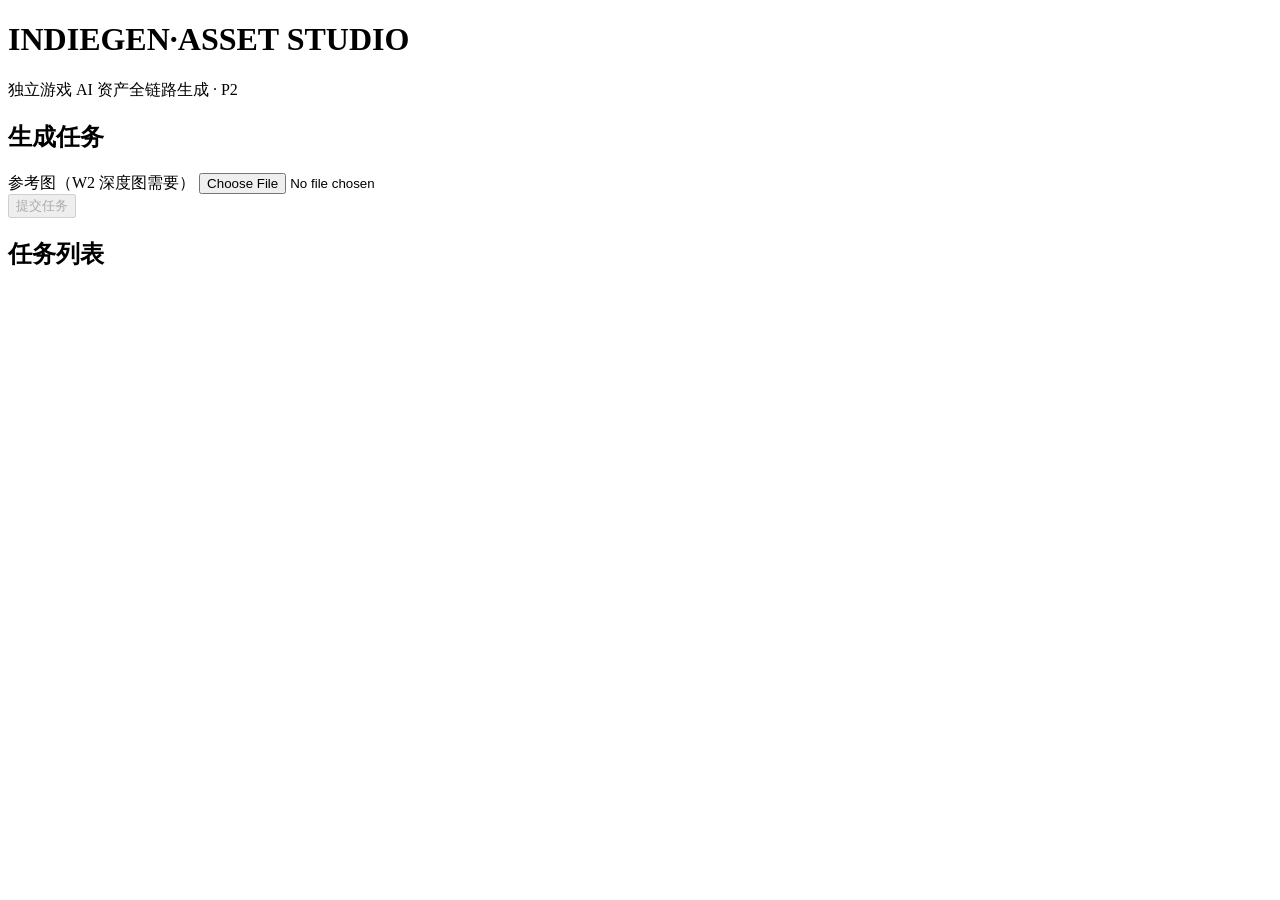
==== web/index.html @ 31654c46 "P2: 完成后端任务 API 与前端页面（网页提交/进度/预览/下载） - server/: FastAPI 后端（ComfyUI 客户端、SQLite 任务记录、图片上传） - web/: 原生前端" ====
<!DOCTYPE html>
<html lang="zh-CN">
<head>
<meta charset="UTF-8">
<meta name="viewport" content="width=device-width, initial-scale=1.0">
<title>Indie Game Asset Studio</title>
<link rel="stylesheet" href="/static/style.css">
</head>
<body>
<header>
  <div class="brand">
    <h1>INDIEGEN<span>·</span>ASSET STUDIO</h1>
    <p>独立游戏 AI 资产全链路生成 · P2</p>
  </div>
</header>
<main>
  <section class="panel" id="form-panel">
    <h2>生成任务</h2>
    <div id="workflow-select"></div>
    <form id="job-form">
      <div id="dynamic-fields"></div>
      <div id="image-upload" class="hidden">
        <label for="image-file">参考图（W2 深度图需要）</label>
        <input type="file" id="image-file" accept="image/*">
      </div>
      <button type="submit" id="submit-btn" disabled>提交任务</button>
    </form>
  </section>
  <section class="panel" id="job-panel">
    <h2>任务列表</h2>
    <ul id="job-list"></ul>
    <div id="job-detail" class="hidden">
      <h3 id="detail-title"></h3>
      <div id="detail-status"></div>
      <div id="detail-preview"></div>
      <div id="detail-params"></div>
    </div>
  </section>
</main>
<script src="/static/app.js"></script>
</body>
</html>
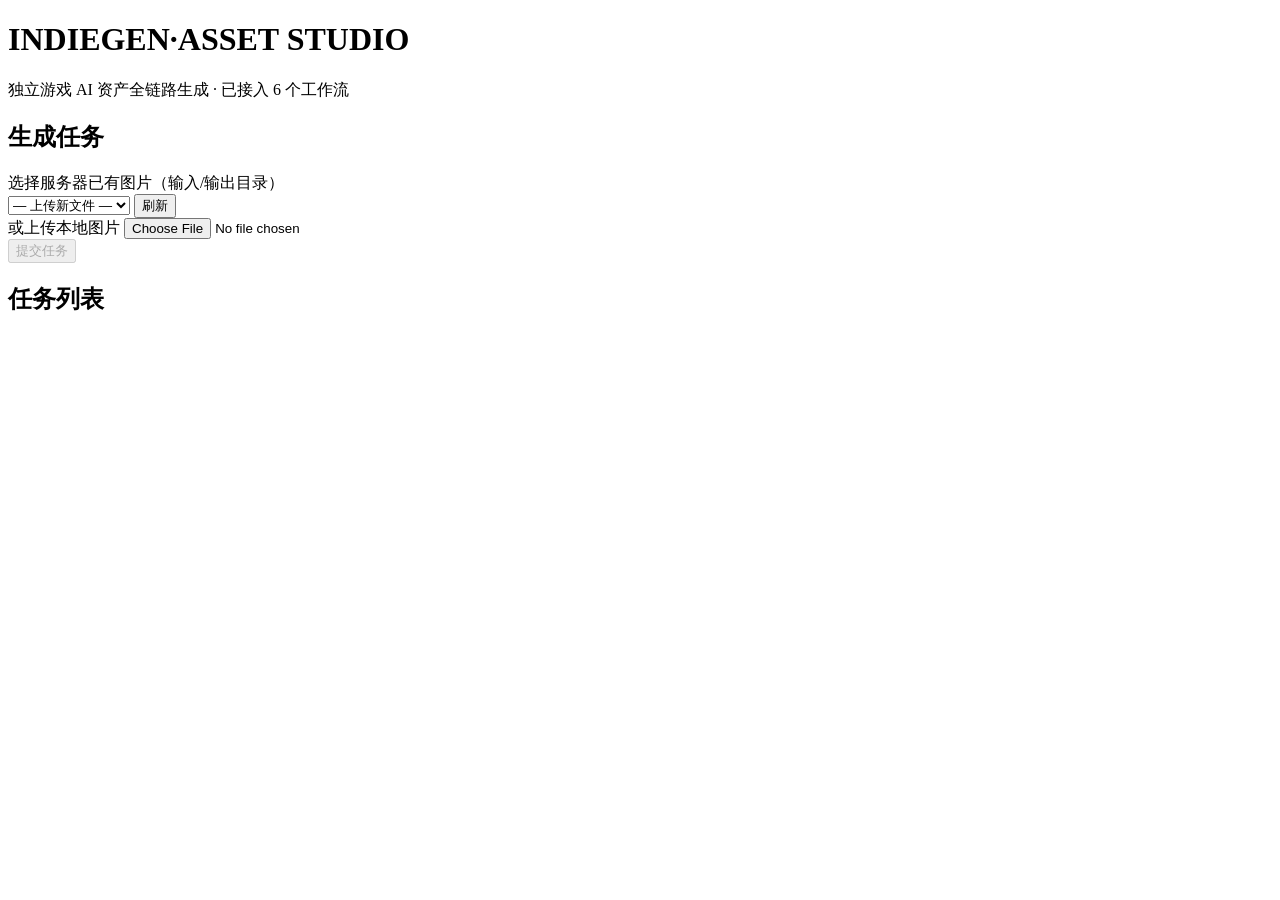
==== commit 53bfa102: "feat: 支持选择服务器已有图片（输入/输出目录）替代仅本地上传 - server/: GET /api/files 列出服务器图片；/api/jobs 支持 image_filename + im" ====
--- a/web/index.html
+++ b/web/index.html
@@ -10,7 +10,7 @@
 <header>
   <div class="brand">
     <h1>INDIEGEN<span>·</span>ASSET STUDIO</h1>
-    <p>独立游戏 AI 资产全链路生成 · P2</p>
+    <p>独立游戏 AI 资产全链路生成 · 已接入 6 个工作流</p>
   </div>
 </header>
 <main>
@@ -20,7 +20,12 @@
     <form id="job-form">
       <div id="dynamic-fields"></div>
       <div id="image-upload" class="hidden">
-        <label for="image-file">参考图（W2 深度图需要）</label>
+        <label for="server-image">选择服务器已有图片（输入/输出目录）</label>
+        <div class="row">
+          <select id="server-image"><option value="">— 上传新文件 —</option></select>
+          <button type="button" id="refresh-files" class="ghost">刷新</button>
+        </div>
+        <label for="image-file">或上传本地图片</label>
         <input type="file" id="image-file" accept="image/*">
       </div>
       <button type="submit" id="submit-btn" disabled>提交任务</button>
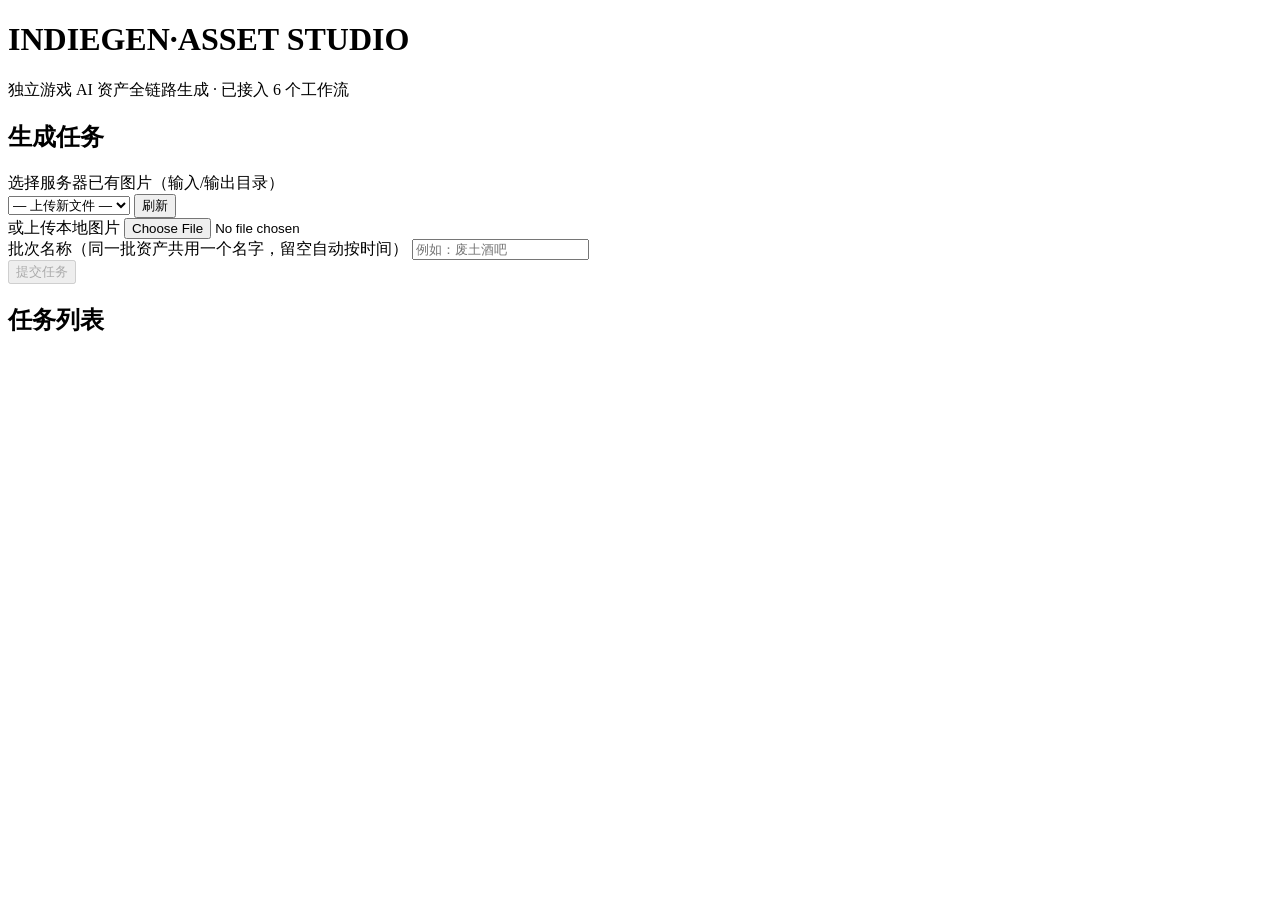
==== commit 662a6ff6: "feat: 批次归档与可读文件命名 - server/: jobs 增加 batch 字段（含旧库自动迁移）；输出按 批次名/工作流标签 归档（如 废土酒吧/W1_concept_00001_.png" ====
--- a/web/index.html
+++ b/web/index.html
@@ -28,6 +28,10 @@
         <label for="image-file">或上传本地图片</label>
         <input type="file" id="image-file" accept="image/*">
       </div>
+      <div id="batch-field">
+        <label for="batch-name">批次名称（同一批资产共用一个名字，留空自动按时间）</label>
+        <input type="text" id="batch-name" placeholder="例如：废土酒吧">
+      </div>
       <button type="submit" id="submit-btn" disabled>提交任务</button>
     </form>
   </section>
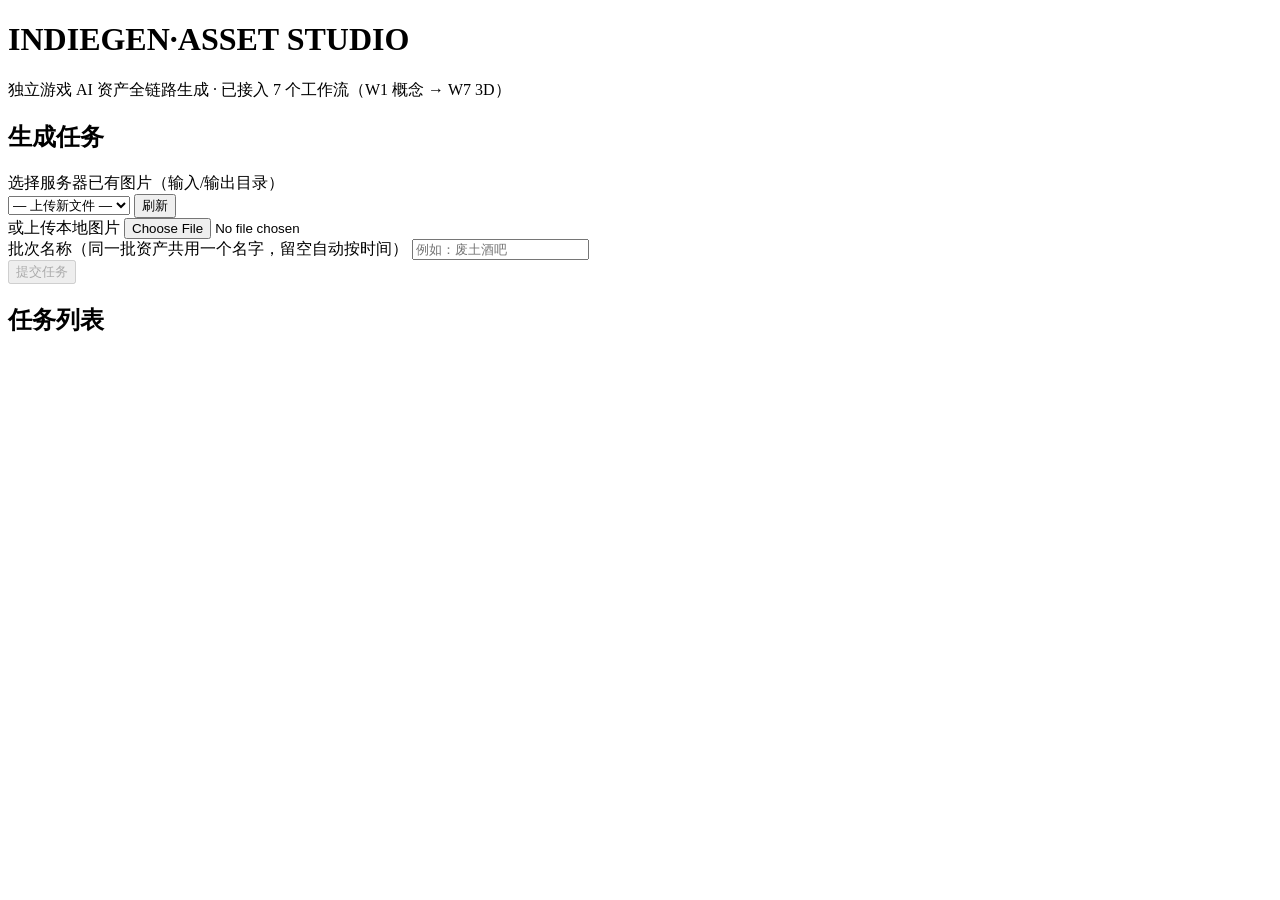
==== commit 215a7bc6: "fix: 前端可见性——工作流列表纵向排列、任务列表限高滚动、预览图限高、长文件名换行、翻译按钮位置修正" ====
--- a/web/index.html
+++ b/web/index.html
@@ -4,13 +4,13 @@
 <meta charset="UTF-8">
 <meta name="viewport" content="width=device-width, initial-scale=1.0">
 <title>Indie Game Asset Studio</title>
-<link rel="stylesheet" href="/static/style.css">
+<link rel="stylesheet" href="/static/style.css?v=2">
 </head>
 <body>
 <header>
   <div class="brand">
     <h1>INDIEGEN<span>·</span>ASSET STUDIO</h1>
-    <p>独立游戏 AI 资产全链路生成 · 已接入 6 个工作流</p>
+    <p>独立游戏 AI 资产全链路生成 · 已接入 7 个工作流（W1 概念 → W7 3D）</p>
   </div>
 </header>
 <main>
@@ -46,6 +46,6 @@
     </div>
   </section>
 </main>
-<script src="/static/app.js"></script>
+<script src="/static/app.js?v=2"></script>
 </body>
 </html>
